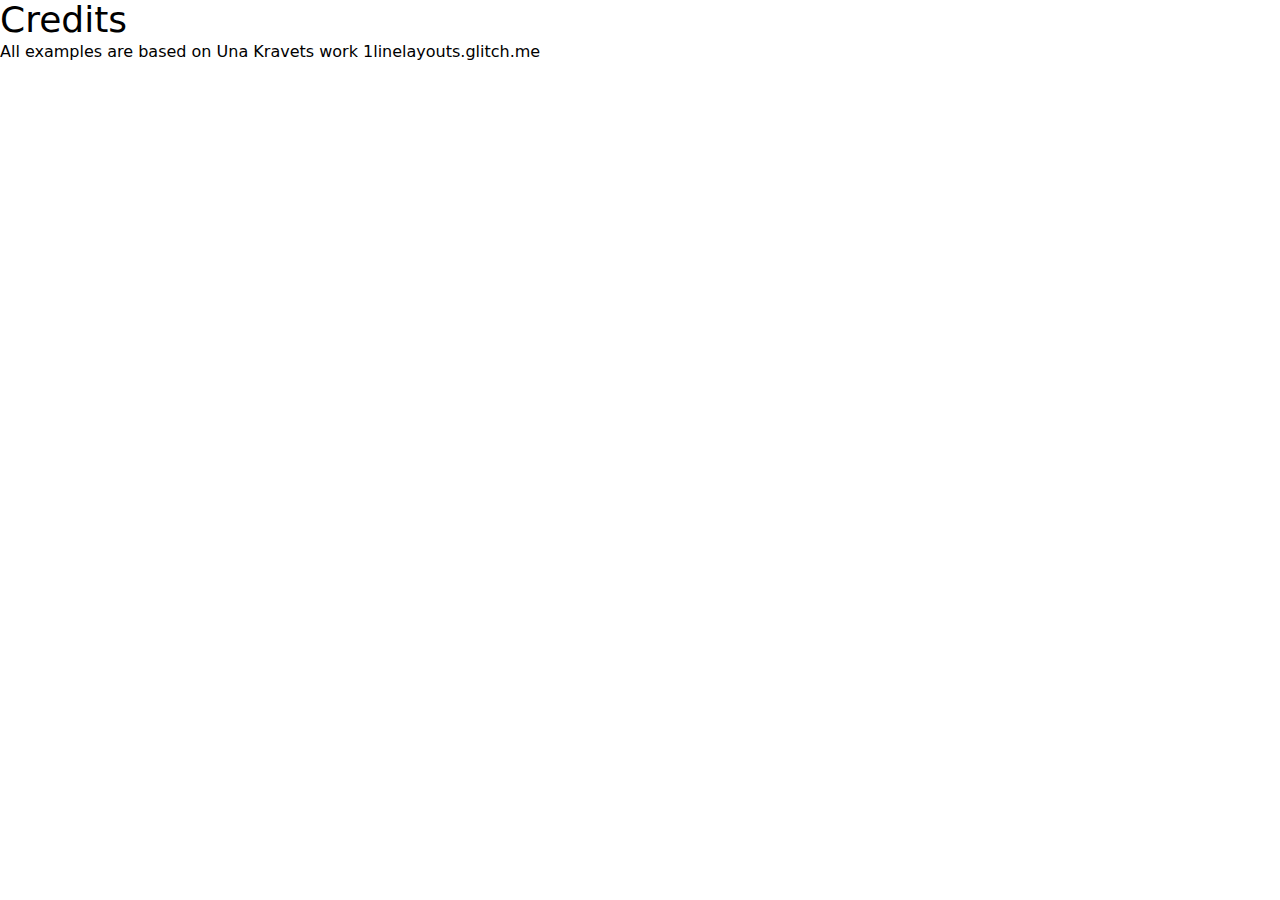
==== 1-line layouts/0-readme.html @ 58742f95 "Initial commit" ====
<!doctype html>
<html>
<head>
  <meta charset="UTF-8" />
  <meta name="viewport" content="width=device-width, initial-scale=1.0" />
  <link href="/public/tailwind.css" rel="stylesheet">
</head>
<body>
  <h1 class="text-4xl text-turquoise-200">Credits</h1>
  <p>All examples are based on <a href="https://twitter.com/una" target="_blank" rel="noopener noreferrer">Una Kravets</a> work <a href="https://1linelayouts.glitch.me/" target="_blank" rel="noopener noreferrer">1linelayouts.glitch.me</a></p>
</body>
</html>
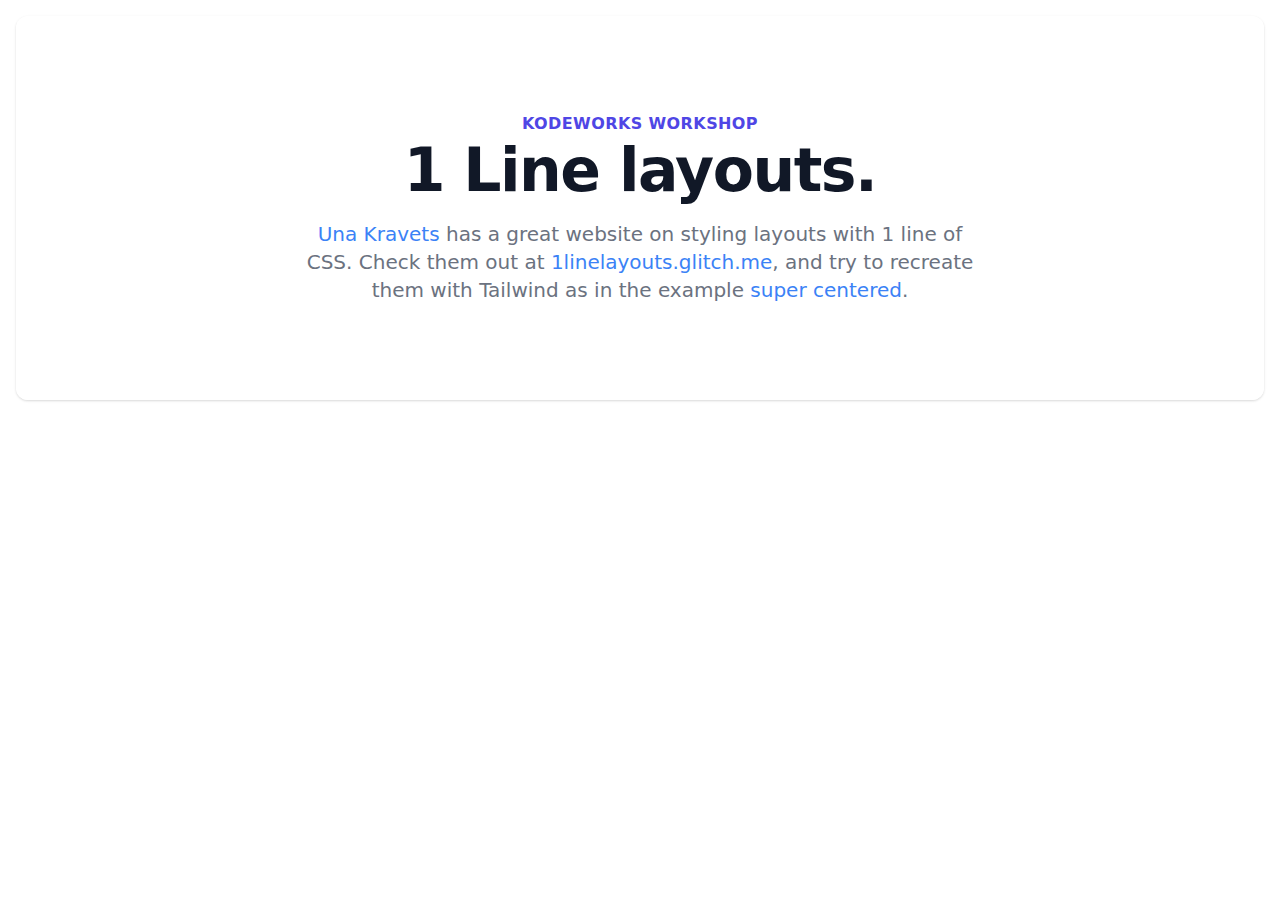
==== commit 5199e28b: "Update 1-line-layouts readme" ====
--- a/1-line layouts/0-readme.html
+++ b/1-line layouts/0-readme.html
@@ -1,12 +1,26 @@
-<!doctype html>
+<!DOCTYPE html>
 <html>
-<head>
-  <meta charset="UTF-8" />
-  <meta name="viewport" content="width=device-width, initial-scale=1.0" />
-  <link href="/public/tailwind.css" rel="stylesheet">
-</head>
-<body>
-  <h1 class="text-4xl text-turquoise-200">Credits</h1>
-  <p>All examples are based on <a href="https://twitter.com/una" target="_blank" rel="noopener noreferrer">Una Kravets</a> work <a href="https://1linelayouts.glitch.me/" target="_blank" rel="noopener noreferrer">1linelayouts.glitch.me</a></p>
-</body>
+  <head>
+    <meta charset="UTF-8" />
+    <meta name="viewport" content="width=device-width, initial-scale=1.0" />
+    <link href="/public/tailwind.css" rel="stylesheet" />
+  </head>
+  <body>
+    <main class="space-y-4">
+      <div class="m-4 bg-white shadow bg-opacity-90 rounded-xl">
+        <div class="px-4 py-16 mx-auto max-w-7xl sm:py-24 sm:px-6 lg:px-8">
+          <div class="text-center">
+            <p class="text-base font-semibold tracking-wide text-indigo-600 uppercase">Kodeworks Workshop</p>
+            <h1 class="mt-1 text-4xl font-extrabold text-gray-900 sm:text-5xl sm:tracking-tight lg:text-6xl">1 Line layouts.</h1>
+            <p class="max-w-2xl mx-auto mt-5 text-xl text-gray-500">
+              <a class="text-blue-500" href="https://twitter.com/una" target="_blank" rel="noopener noreferrer">Una Kravets</a>
+              has a great website on styling layouts with 1 line of CSS. Check them out at
+              <a class="text-blue-500" href="https://1linelayouts.glitch.me/" target="_blank" rel="noopener noreferrer">1linelayouts.glitch.me</a>, and try to recreate them with Tailwind as in the example <a class="text-blue-500" href="/1-line layouts/1-super-centered.html" target="_blank">super centered</a>.
+            </p>
+          </div>
+        </div>
+      </div>
+    </main>
+
+  </body>
 </html>
